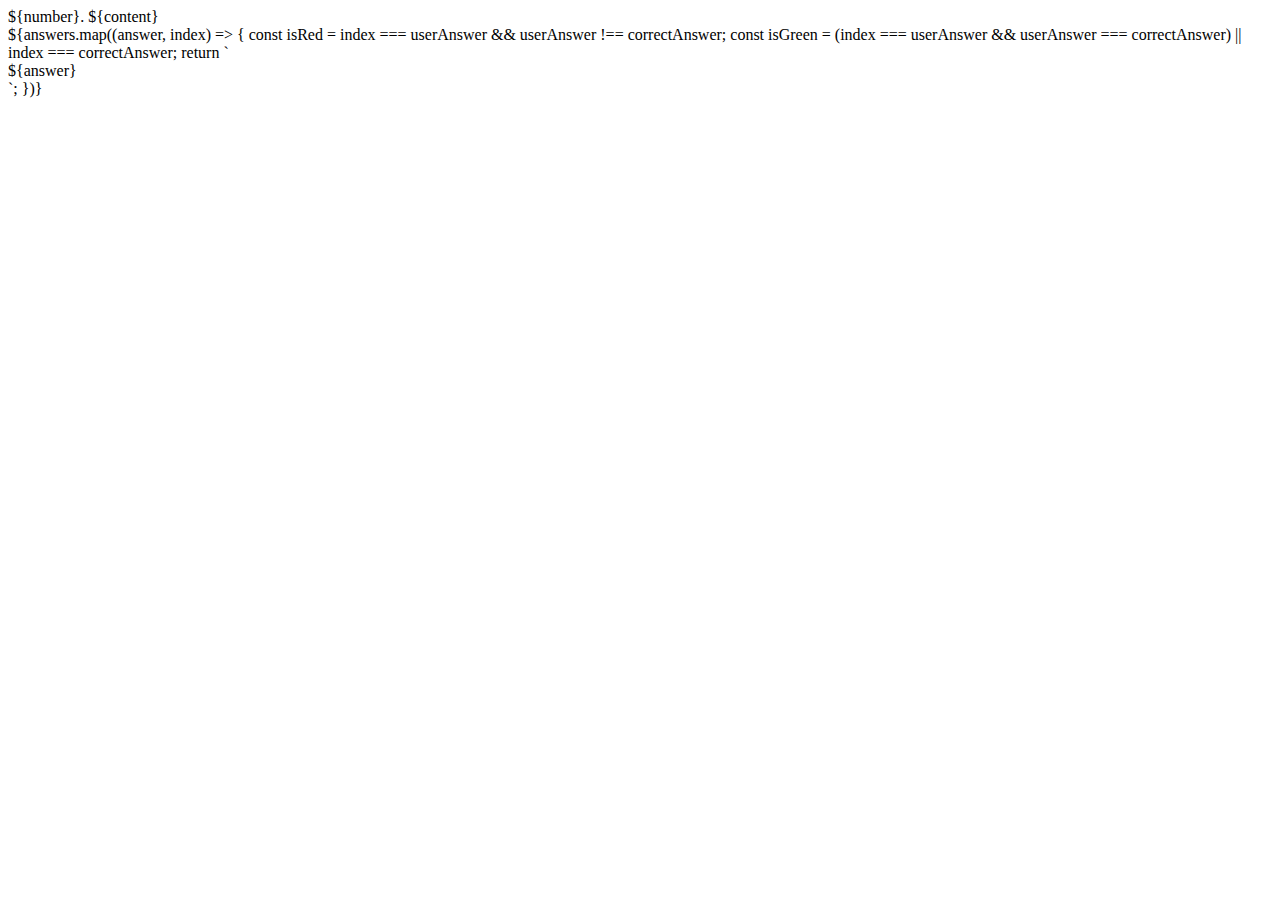
==== demo.html @ 9c050873 "update favicon and title" ====
<!DOCTYPE html>
<html lang="en">
<head>
    <meta charset="UTF-8">
    <meta name="viewport" content="width=device-width, initial-scale=1.0">
    <title>Document</title>
</head>
<body>
    <div class="one-question">
        <div class="one-question__title">
            <span class="one-question__title__number">${number}.</span>
            <span class="one-question__title__content">${content}</span>
        </div>
        <div class='one-question__choices'>
            ${answers.map((answer, index) => {
              const isRed =
                index === userAnswer && userAnswer !== correctAnswer;
              const isGreen =
                (index === userAnswer &&
                  userAnswer === correctAnswer) ||
                index === correctAnswer;
              return `
              <div class='one-question__choices__one-choice disabled ${
                isRed ? 'wrong-answer' : ''
              } ${isGreen ? 'correct-answer' : ''}'>
                  ${answer}
              </div>`;
            })}
        </div>
    </div>
</body>
</html>
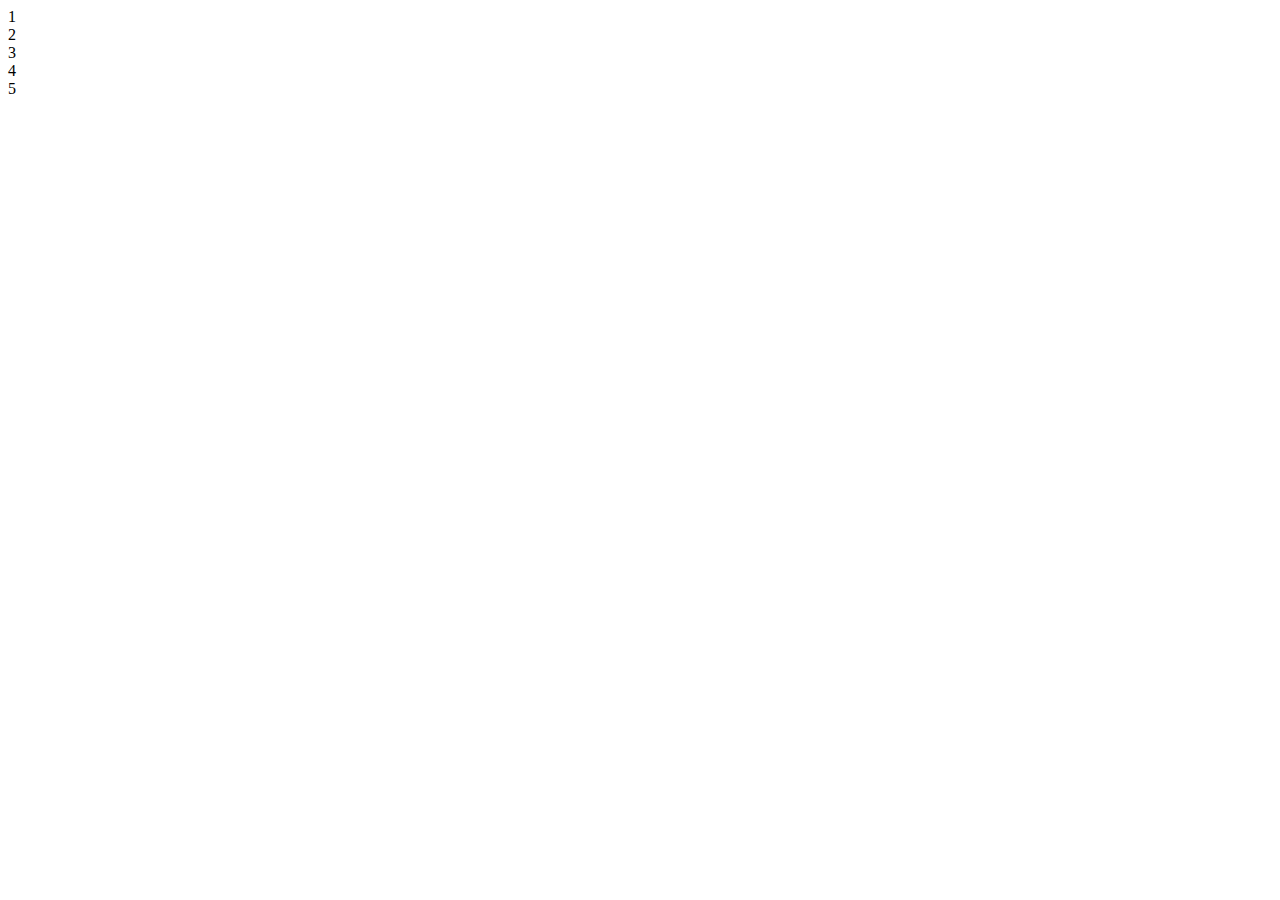
==== commit 6e07ca48: "hello" ====
--- a/demo.html
+++ b/demo.html
@@ -1,32 +1,30 @@
 <!DOCTYPE html>
 <html lang="en">
-<head>
-    <meta charset="UTF-8">
-    <meta name="viewport" content="width=device-width, initial-scale=1.0">
+  <head>
+    <meta charset="UTF-8" />
+    <meta name="viewport" content="width=device-width, initial-scale=1.0" />
     <title>Document</title>
-</head>
-<body>
-    <div class="one-question">
-        <div class="one-question__title">
-            <span class="one-question__title__number">${number}.</span>
-            <span class="one-question__title__content">${content}</span>
+  </head>
+  <body>
+    <div class="choose-questions-pack-container">
+      <div class="choose-questions-pack-container--header"></div>
+      <div class=".choose-questions-pack-container--pack-list">
+        <div class=".choose-questions-pack-container--pack-list--item">
+          1
         </div>
-        <div class='one-question__choices'>
-            ${answers.map((answer, index) => {
-              const isRed =
-                index === userAnswer && userAnswer !== correctAnswer;
-              const isGreen =
-                (index === userAnswer &&
-                  userAnswer === correctAnswer) ||
-                index === correctAnswer;
-              return `
-              <div class='one-question__choices__one-choice disabled ${
-                isRed ? 'wrong-answer' : ''
-              } ${isGreen ? 'correct-answer' : ''}'>
-                  ${answer}
-              </div>`;
-            })}
+        <div class=".choose-questions-pack-container--pack-list--item">
+          2
         </div>
+        <div class=".choose-questions-pack-container--pack-list--item">
+          3
+        </div>
+        <div class=".choose-questions-pack-container--pack-list--item">
+          4
+        </div>
+        <div class=".choose-questions-pack-container--pack-list--item">
+          5
+        </div>
+      </div>
     </div>
-</body>
-</html>+  </body>
+</html>
